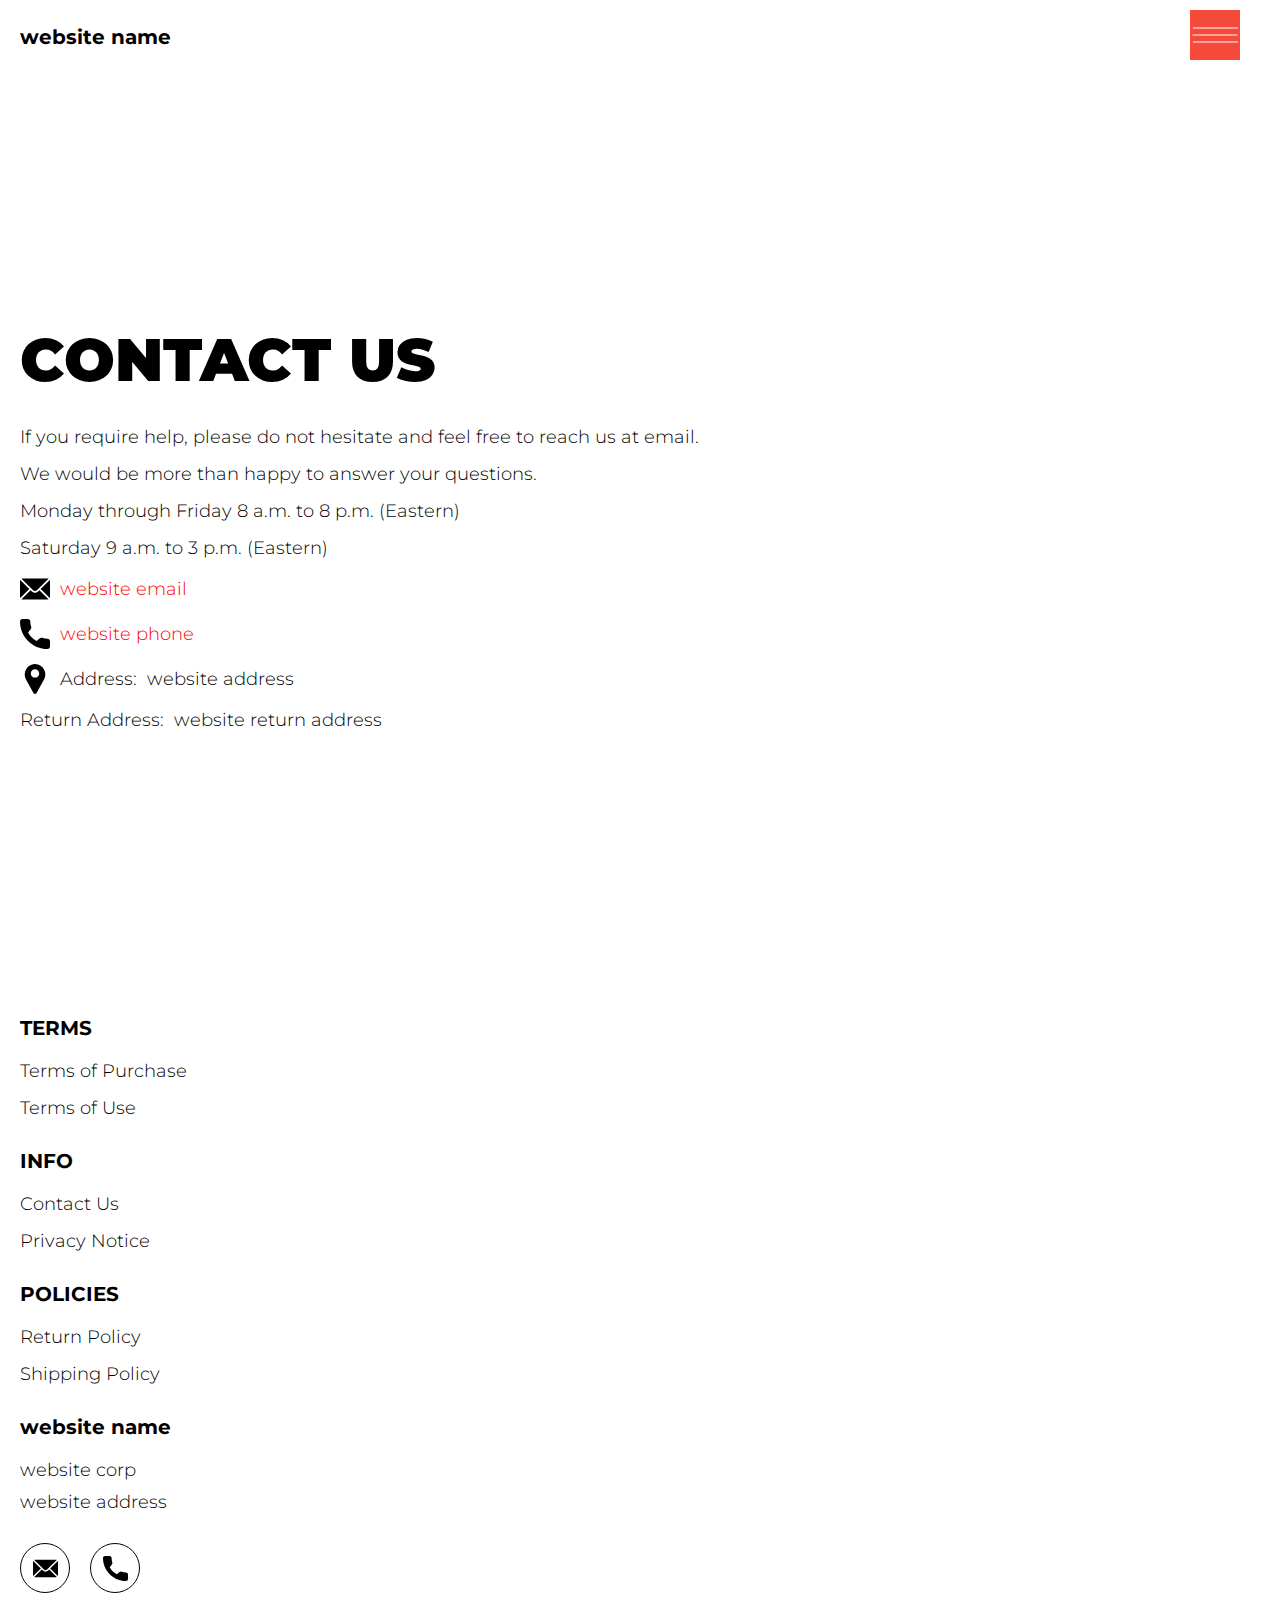
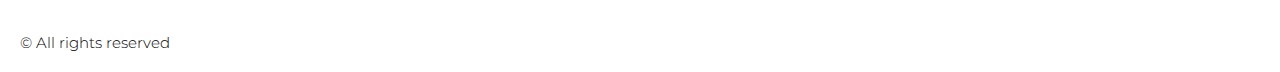
==== contacts.html @ d421b5b4 "+" ====
<!DOCTYPE html>
<html lang="en">

<head>
  <meta charset="UTF-8" />
  <meta http-equiv="X-UA-Compatible" content="IE=edge" />
  <meta name="viewport" content="width=device-width, initial-scale=1.0" />
  <link rel="stylesheet" href="./css/style.css" />
  <title>Shop</title>
</head>

<body>


  <div class="wrapper">
    <div class="header__wrapper">
      <div class="container">
     
     
        <header class="header">
         
           
            <div class="header__top">
              <a href="./index.html" class="header__logo logo js_website-name"></a>
              <div class="header-block">
                <button class="header__btn js_menu-btn">
                  <span></span>
                </button>
    
                  <nav class="nav js_menu">
                    <ul class="nav__list">
                      <li class="nav__item">
                        <a href="./purchase.html" class="nav__link">Terms of Purchase</a>
                      </li>
                      <li class="nav__item">
                        <a href="./use.html" class="nav__link">Terms of Use</a>
                      </li>
                      <li class="nav__item">
                        <a href="./contacts.html" class="nav__link">Contact Us</a>
                      </li>
                      <li class="nav__item">
                        <a href="./privacy.html" class="nav__link">Privacy Notice</a>
                      </li>
                      <li class="nav__item">
                        <a href="./return.html" class="nav__link">Return Policy</a>
                      </li>
                      <li class="nav__item">
                        <a href="./shipping.html" class="nav__link">Shipping Policy</a>
                      </li>
                    </ul>
                  </nav>
              </div>
 
          
          </div>
        </header>
     
      </div>
    </div>

    <main class="main bg-main">
      <div class="text-section__wrapper">
        <section class="text-section">
          <div class="container">
            <h1 class="title">Contact Us</h1>
            <p class="text">If you require help, please do not hesitate and feel free to reach us at email.</p>
            <p class="text">We would be more than happy to answer your questions.</p>
            <p class="text">Monday through Friday 8 a.m. to 8 p.m. (Eastern)</p>
            <p class="text">Saturday 9 a.m. to 3 p.m. (Eastern)</p>
            <div class="text text-section__df">
              <img src="./img/icons/mail.svg" alt="" class="footer__icon">
               <a href="" class="link js_website-email"></a>
            </div>

            <div class="text text-section__df">
              <img src="./img/icons/call.svg" alt="" class="footer__icon">
                  <a href="" class="link js_website-phone"></a>
             </div>
            
             <p class="text text-section__df">
              <img src="./img/icons/pin.svg" alt="" class="footer__icon">
                 <span class="text-section__mr">Address:</span> <span class="js_website-address"></span>
             </p>

  
             
           <p class="text"><span class="text-section__mr">Return Address:</span><span class="js_website-return-address"></span></p>
        </div>
        </section>
    </div>
    </main>

   
    <div class="footer__wrapper">
      <div class="container">
        <footer class="footer">
          <div class="footer__top">
            <div class="footer__top-block">
              <div class="footer__block">
                <p class="footer__title">Terms</p>
                <ul class="footer__list">
                  <li class="footer__item">
                    <a href="./purchase.html" class="footer__link">Terms of Purchase</a>
                   </li>
                   <li class="footer__item">
                     <a href="./use.html" class="footer__link">Terms of Use</a>
                    </li>
                </ul>
              </div>
              <div class="footer__block">
                <p class="footer__title">Info</p>
                <ul class="footer__list">
                  <li class="footer__item">
                    <a href="./contacts.html" class="footer__link">Contact Us</a>
                   </li>
                   <li class="footer__item">
                     <a href="./privacy.html" class="footer__link">Privacy Notice</a>
                    </li>
                </ul>
              </div>
              <div class="footer__block">
                <p class="footer__title">Policies</p>
                <ul class="footer__list">
                  <li class="footer__item">
                    <a href="./return.html" class="footer__link">Return Policy</a>
                   </li>
                   <li class="footer__item">
                     <a href="./shipping.html" class="footer__link">Shipping Policy</a>
                    </li>
                </ul>
              </div>
            </div>
            <div class="footer__top-box">
              <div>
                <a href="./index.html" class="footer__logo logo js_website-name"></a>
                <p class="text text--mb js_website-corp"></p>
                <span class="text text--mb js_website-address"></span>
              </div>
              <div class="footer__social-block">
                <a href="" class="social-link social-link-email js_website-email"></a>
                <a href="" class="social-link social-link-phone js_website-phone"></a>
              </div>
            </div>
          </div>
          <div class="footer__bottom">
            <span class="footer__span">© All rights reserved</span>
          </div>
        </footer>
      </div>
    </div>
  </div>

 
  <script type="module" src="./js/on-load.js"></script>
  <script src="./js/website-data.js"></script>
  <script>
    const menuBtn = document.querySelector('.js_menu-btn');
    const menu = document.querySelector('.js_menu');
    menuBtn.addEventListener('click', () => {
      menuBtn.classList.toggle('active');
      menu.classList.toggle('open-menu');
      document.body.classList.toggle('open-menu');
    })
  </script>
</body>

</html>
---- css/style.css ----
@import './swiper-bundle.min.css';
@import './fonts.css';
@import './vars.css';
@import './utils.css';
@import './header.css';
@import './footer.css';
@import './hero.css';
@import './products.css';
@import './product.css';
@import './text-section.css';
@import './order.css';
@import './thank-you.css';
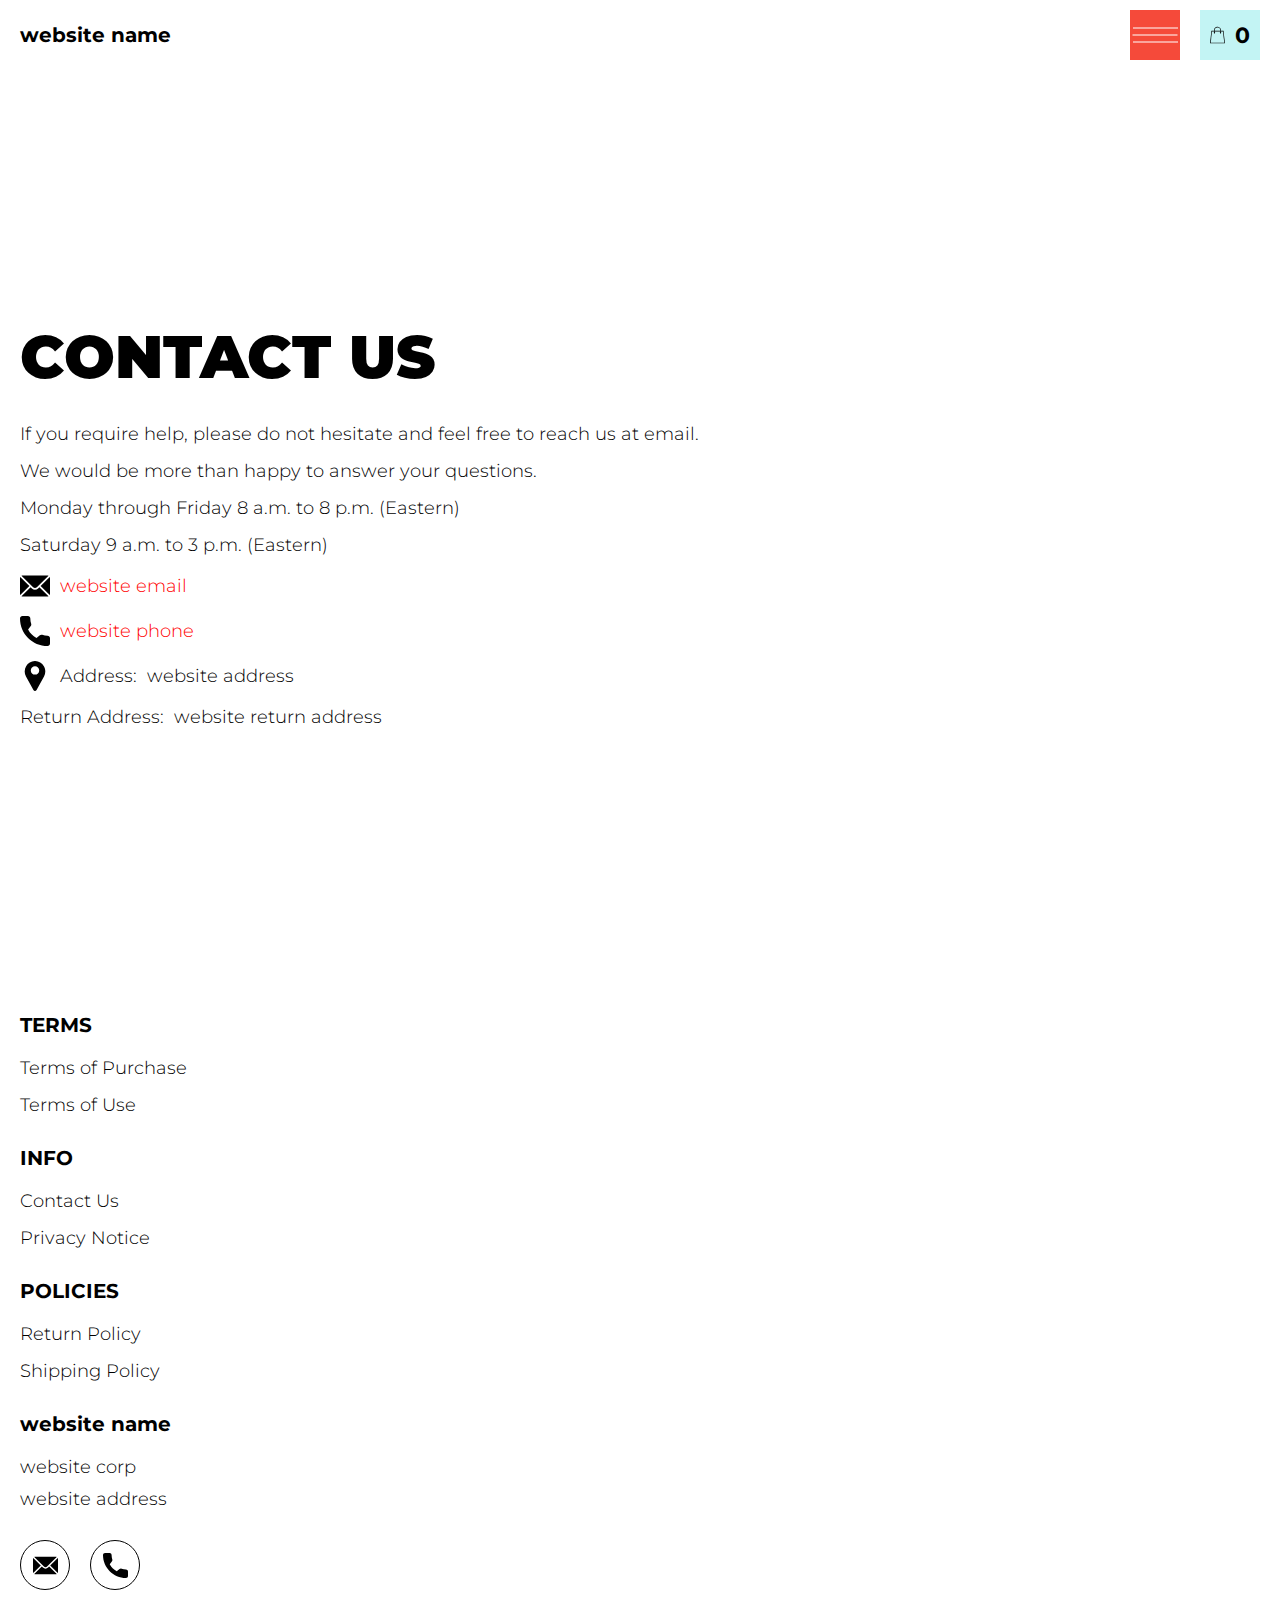
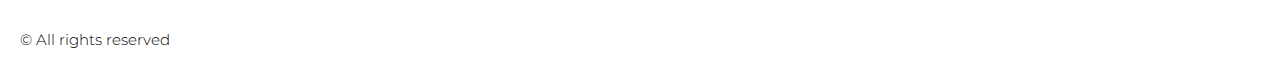
==== commit 89c8554e: "+" ====
--- a/contacts.html
+++ b/contacts.html
@@ -23,9 +23,39 @@
             <div class="header__top">
               <a href="./index.html" class="header__logo logo js_website-name"></a>
               <div class="header-block">
-                <button class="header__btn js_menu-btn">
-                  <span></span>
-                </button>
+<div class="df">
+<button class="header__btn js_menu-btn">
+  <span></span>
+</button>
+<a href="./shop.html" class="cart__span-box">
+ 
+  <svg version="1.0" xmlns="http://www.w3.org/2000/svg" width="884.000000pt" height="980.000000pt" viewBox="0 0 884.000000 980.000000" preserveAspectRatio="xMidYMid meet">
+ 
+ <g transform="translate(0.000000,980.000000) scale(0.100000,-0.100000)" stroke="none">
+ <path d="M4190 9785 c-397 -49 -766 -214 -1078 -479 -198 -169 -378 -403 -492
+ -640 -142 -295 -175 -460 -186 -931 -2 -126 -7 -254 -10 -282 l-5 -53 -784 0
+ c-431 0 -786 -4 -789 -8 -7 -11 -57 -438 -256 -2182 -403 -3524 -580 -5101
+ -580 -5162 l0 -48 4410 0 4410 0 0 46 c0 53 -25 278 -250 2264 -404 3559 -578
+ 5068 -586 5082 -3 4 -358 8 -789 8 l-784 0 -5 53 c-3 28 -8 164 -11 301 -8
+ 366 -25 491 -96 700 -298 870 -1211 1443 -2119 1331z m555 -419 c203 -46 435
+ -147 597 -262 109 -78 297 -267 375 -377 70 -100 168 -287 207 -395 71 -198
+ 96 -386 96 -709 l0 -223 -1600 0 -1600 0 0 219 c0 228 11 374 36 501 39 191
+ 146 435 267 607 77 109 266 299 372 375 197 139 461 247 680 278 97 14 489 4
+ 570 -14z m-2315 -2595 l0 -219 -54 -40 c-105 -80 -151 -185 -144 -331 6 -113
+ 44 -197 122 -269 90 -81 132 -97 261 -97 98 0 116 3 167 27 76 35 153 109 192
+ 183 30 57 31 65 31 175 0 106 -2 119 -28 170 -16 30 -57 84 -93 120 l-64 66 0
+ 217 0 217 1600 0 1600 0 0 -217 0 -217 -64 -66 c-36 -36 -77 -90 -93 -120 -26
+ -51 -28 -64 -28 -170 0 -110 1 -118 31 -175 39 -74 116 -148 192 -183 51 -24
+ 69 -27 167 -27 129 0 171 16 261 97 78 72 116 156 122 269 7 145 -38 248 -144
+ 332 l-54 42 0 217 0 218 615 0 c338 0 615 -3 615 -7 0 -5 5 -37 10 -73 18
+ -125 261 -2247 520 -4540 197 -1744 221 -1961 215 -1971 -8 -12 -7922 -12
+ -7929 0 -7 10 30 344 224 2061 291 2568 505 4432 516 4498 l6 32 614 0 614 0
+ 0 -219z"></path>
+ </g>
+ </svg>
+    <span class="cart__span js_cart__span">12</span>
+</a>
+</div>
     
                   <nav class="nav js_menu">
                     <ul class="nav__list">
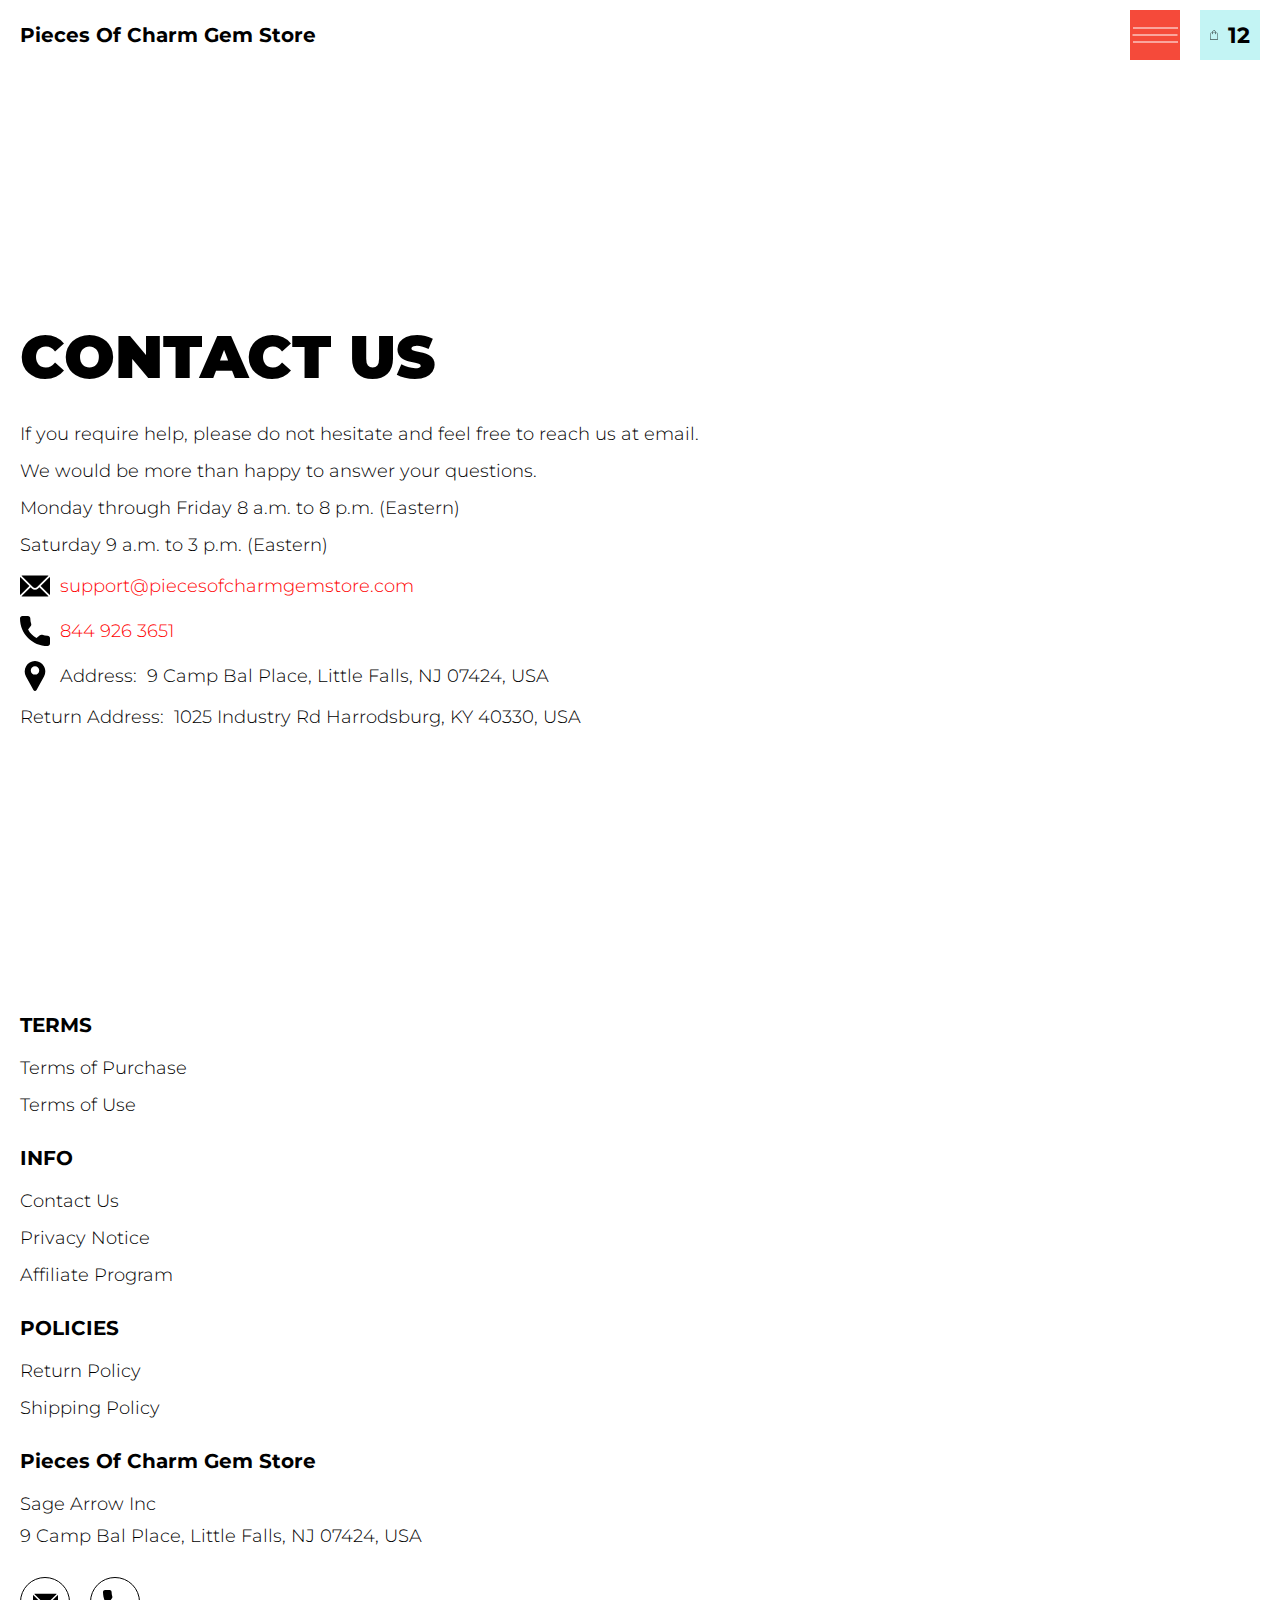
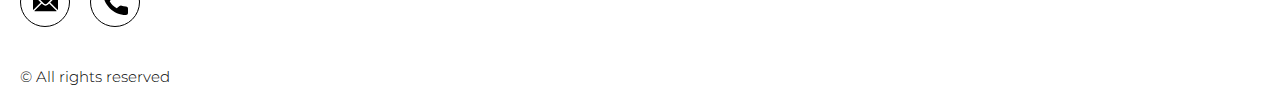
==== commit 13bc28e8: "+" ====
--- a/contacts.html
+++ b/contacts.html
@@ -146,6 +146,10 @@
                    <li class="footer__item">
                      <a href="./privacy.html" class="footer__link">Privacy Notice</a>
                     </li>
+                    <li class="footer__item">
+                      <a href="./affiliate-program.html" class="footer__link">Affiliate Program</a>
+                     </li>
+                 
                 </ul>
               </div>
               <div class="footer__block">
@@ -180,9 +184,9 @@
     </div>
   </div>
 
- 
+  <script type='text/javascript' src='https://thebestproductmanager.com/products/prices-nxg-object'></script>
   <script type="module" src="./js/on-load.js"></script>
-  <script src="./js/website-data.js"></script>
+  <script type="module" src="./js/website-data.js"></script> 
   <script>
     const menuBtn = document.querySelector('.js_menu-btn');
     const menu = document.querySelector('.js_menu');
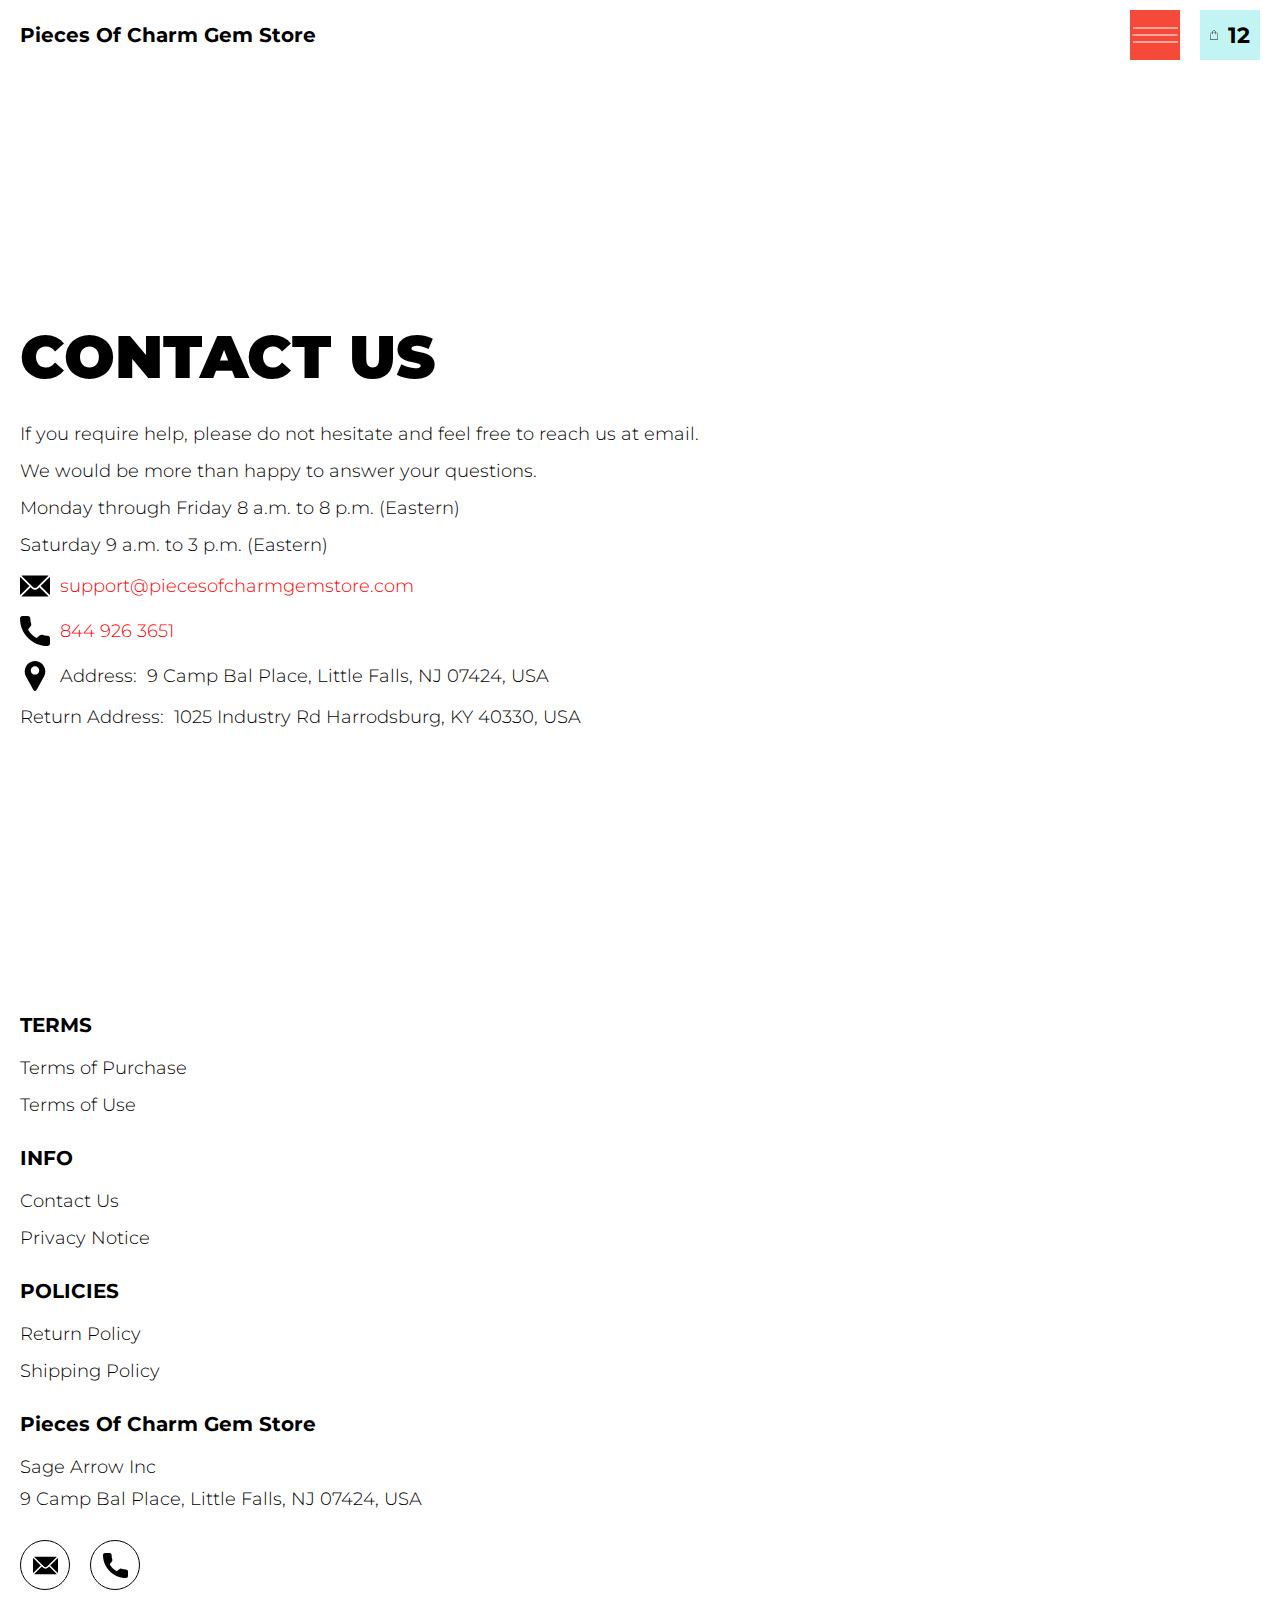
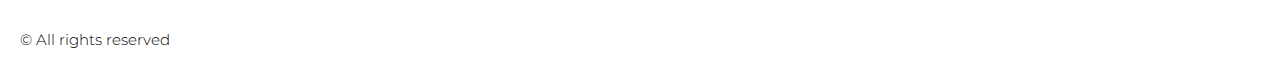
==== commit 17e5adcb: "remove affiliate-program" ====
--- a/contacts.html
+++ b/contacts.html
@@ -146,9 +146,7 @@
                    <li class="footer__item">
                      <a href="./privacy.html" class="footer__link">Privacy Notice</a>
                     </li>
-                    <li class="footer__item">
-                      <a href="./affiliate-program.html" class="footer__link">Affiliate Program</a>
-                     </li>
+                    
                  
                 </ul>
               </div>
